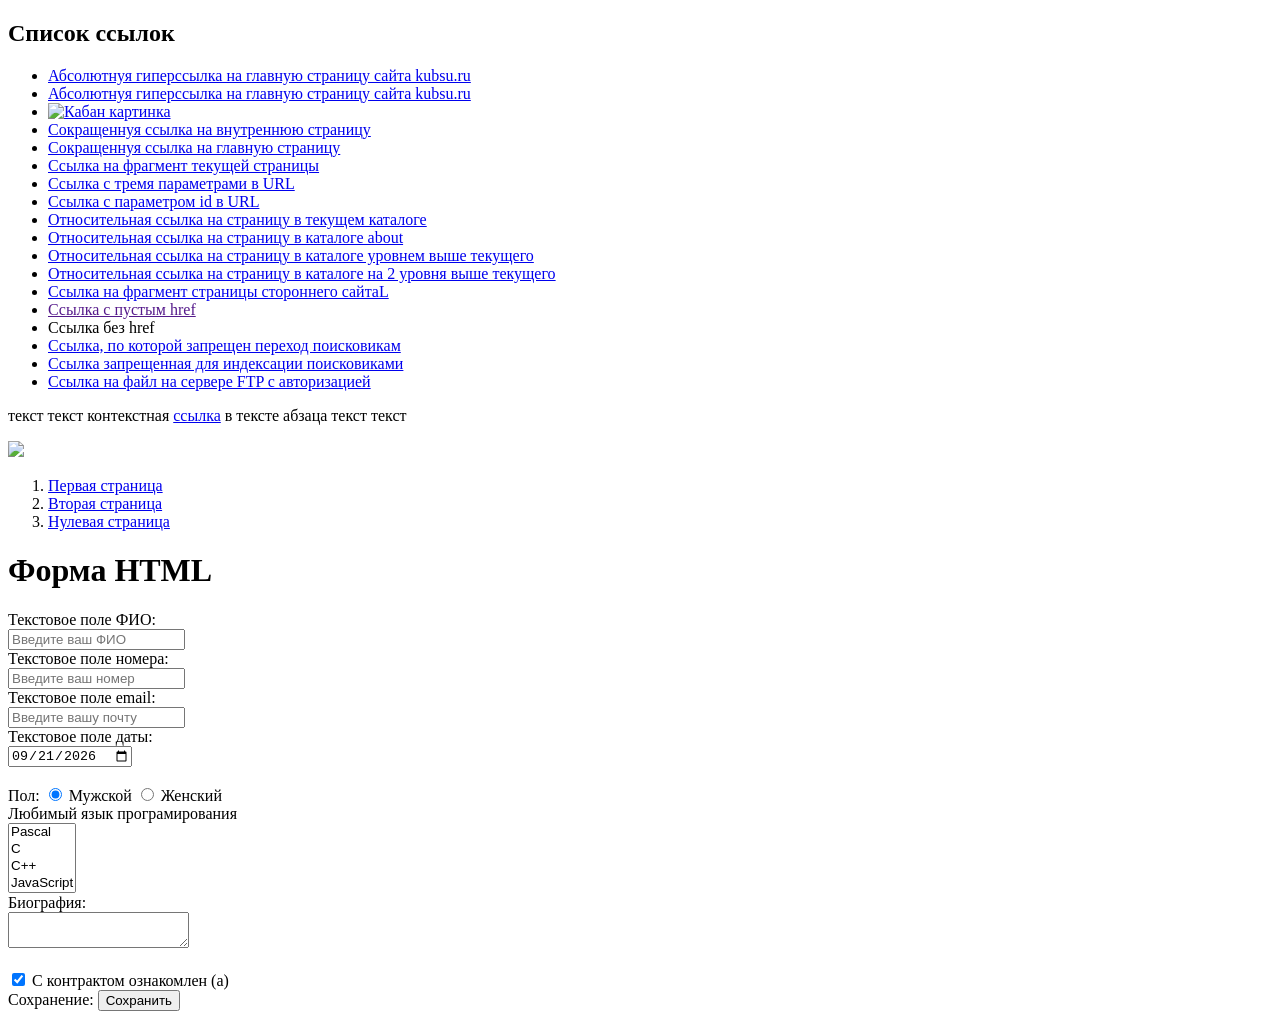
==== 1 задание.html @ 98e84cb0 "Add files via upload" ====
<!DOCTYPE html>

<html lang="ru">

  <head>
    <title>Задание 1</title>
  </head>

  <body>

      <h2 id="#impornant"> Список ссылок</h2>

      <ul>
          <li><a href="https://kubsu.ru/">Абсолютнуя гиперссылка на главную страницу сайта kubsu.ru</a></li>
          <li><a href="https://www.kubsu.ru/ru">Абсолютнуя гиперссылка на главную страницу сайта kubsu.ru</a></li>
          <li><a href="https://www.kubsu.ru/ru"><img src="wtpfl4up_lg.jpg" alt="Кабан картинка" width="200"></a></li>
          <li><a href="page.html">Сокращеннуя ссылка на внутреннюю страницу</a></li>
          <li><a href="1 задание.html">Сокращеннуя ссылка на главную страницу</a></li>
          <li><a href="#impornant">Ссылка на фрагмент текущей страницы</a></li>
          <li><a href="https://www.kubsu.ru/ru/university/structure">Ссылка с тремя параметрами в URL</a></li>
          <li><a href="https://ru.wikipedia.org/wiki/%D0%9A%D0%B0%D0%B1%D0%B0%D0%BD#">Ссылка с параметром id в URL</a></li>
          <li><a href="page.html">Относительная ссылка на страницу в текущем каталоге</a></li>
          <li><a href="about/page 2.html">Относительная ссылка на страницу в каталоге about</a></li>
          <li><a href="../da.html">Относительная ссылка на страницу в каталоге уровнем выше текущего</a></li>
          <li><a href="../../dada.html">Относительная ссылка на страницу в каталоге на 2 уровня выше текущего</a></li>
          <li><a href="https://ru.wikipedia.org/wiki/%D0%9A%D0%B0%D0%B1%D0%B0%D0%BD#%D0%92_%D0%B3%D0%B5%D1%80%D0%B0%D0%BB%D1%8C%D0%B4%D0%B8%D0%BA%D0%B5">Ссылка на фрагмент страницы стороннего сайтаL</a></li>
          <li><a href="">Ссылка с пустым href</a></li>
          <li><a>Ссылка без href</a></li>
          <li><a href="https://kubsu.ru/" rel="nofollow"> Ссылкa, по которой запрещен переход поисковикам</a></li>
          <li><a href="https://kubsu.ru/" rel="noindex"> Ссылкa запрещенная для индексации поисковиками</a></li>
          <li><a href="ftp://vlad:12345@ftp.example.com/document.pdf">Cсылкa на файл на сервере FTP с авторизацией</a></li>

      </ul>
      <p>
          текст текст контекстная <a href="https://kubsu.ru/">ссылка</a> в тексте абзаца текст текст
      </p>
      <img src="wtpfl4up_lg.jpg" usemap="#mp" width="500">

      <map name="mp">

          <area shape="rect"
                coords="0,0,250,250"
                href="https://kubsu.ru/">

          <area shape="circle"
                coords="400,150,80"
                href="https://kubsu.ru/">

      </map>
      <ol>
          <li>
              <a href="page.html" title="Первая страница">
                  Первая страница
              </a>
          </li>

          <li>
              <a href="about/page 2.html" title="Вторая страница">
                  Вторая страница
              </a>
          </li>

          <li>
              <a href="../da.html" title="Нулевая страница">
                  Нулевая страница
              </a>
          </li>
      </ol>
      <h1>Форма HTML</h1>

      <form action="/"
            method="POST">
          <label>
              Текстовое поле ФИО:<br />
              <input name="field-name"
                     type="text"
                     placeholder="Введите ваш ФИО" />
          </label><br />
          <label>
              Текстовое поле номера:<br />
              <input name="field-number"
                     type="number"
                     placeholder="Введите ваш номер" />
          </label><br />
          <label>
              Текстовое поле email:<br />
              <input name="field-email"
                     type="email"
                     placeholder="Введите вашу почту" />
          </label><br />

          <label>
              Текстовое поле даты:<br />
              <input name="field-date"
                     value="2026-09-21"
                     type="date" />
          </label><br />
          <br />
          <label>
              Пол:
              <input type="radio" checked="checked"
                     name="radio-group-1" value="Значение1" />
              Мужской
          </label>
          <label>
              <input type="radio"
                     name="radio-group-1" value="Значение2" />
              Женский
          </label><br />
          <label>
              Любимый язык програмирования
              <br />
              <select name="field-name-4[]"
                      multiple="multiple">
                  <option value="Значение1">Pascal</option>
                  <option value="Значение2">C</option>
                  <option value="Значение3">C++</option>
                  <option value="Значение4">JavaScript</option>
                  <option value="Значение5">PHP</option>
                  <option value="Значение6">Python</option>
                  <option value="Значение7">Java</option>
                  <option value="Значение8">Haskel</option>
                  <option value="Значение9">Clojure</option>
                  <option value="Значение10">Prolog</option>
                  <option value="Значение11">Scala</option>
              </select>
          </label><br />

          <label>
              Биография:<br />
              <textarea name="field-name-2"></textarea>
          </label><br />

          <br />
          <label>
              <input type="checkbox" checked="checked"
                     name="check-1" />
              С контрактом ознакомлен (а)
          </label><br />

          Сохранение:
          <input type="submit" value="Сохранить" />
      </form>

  </body>

</html>
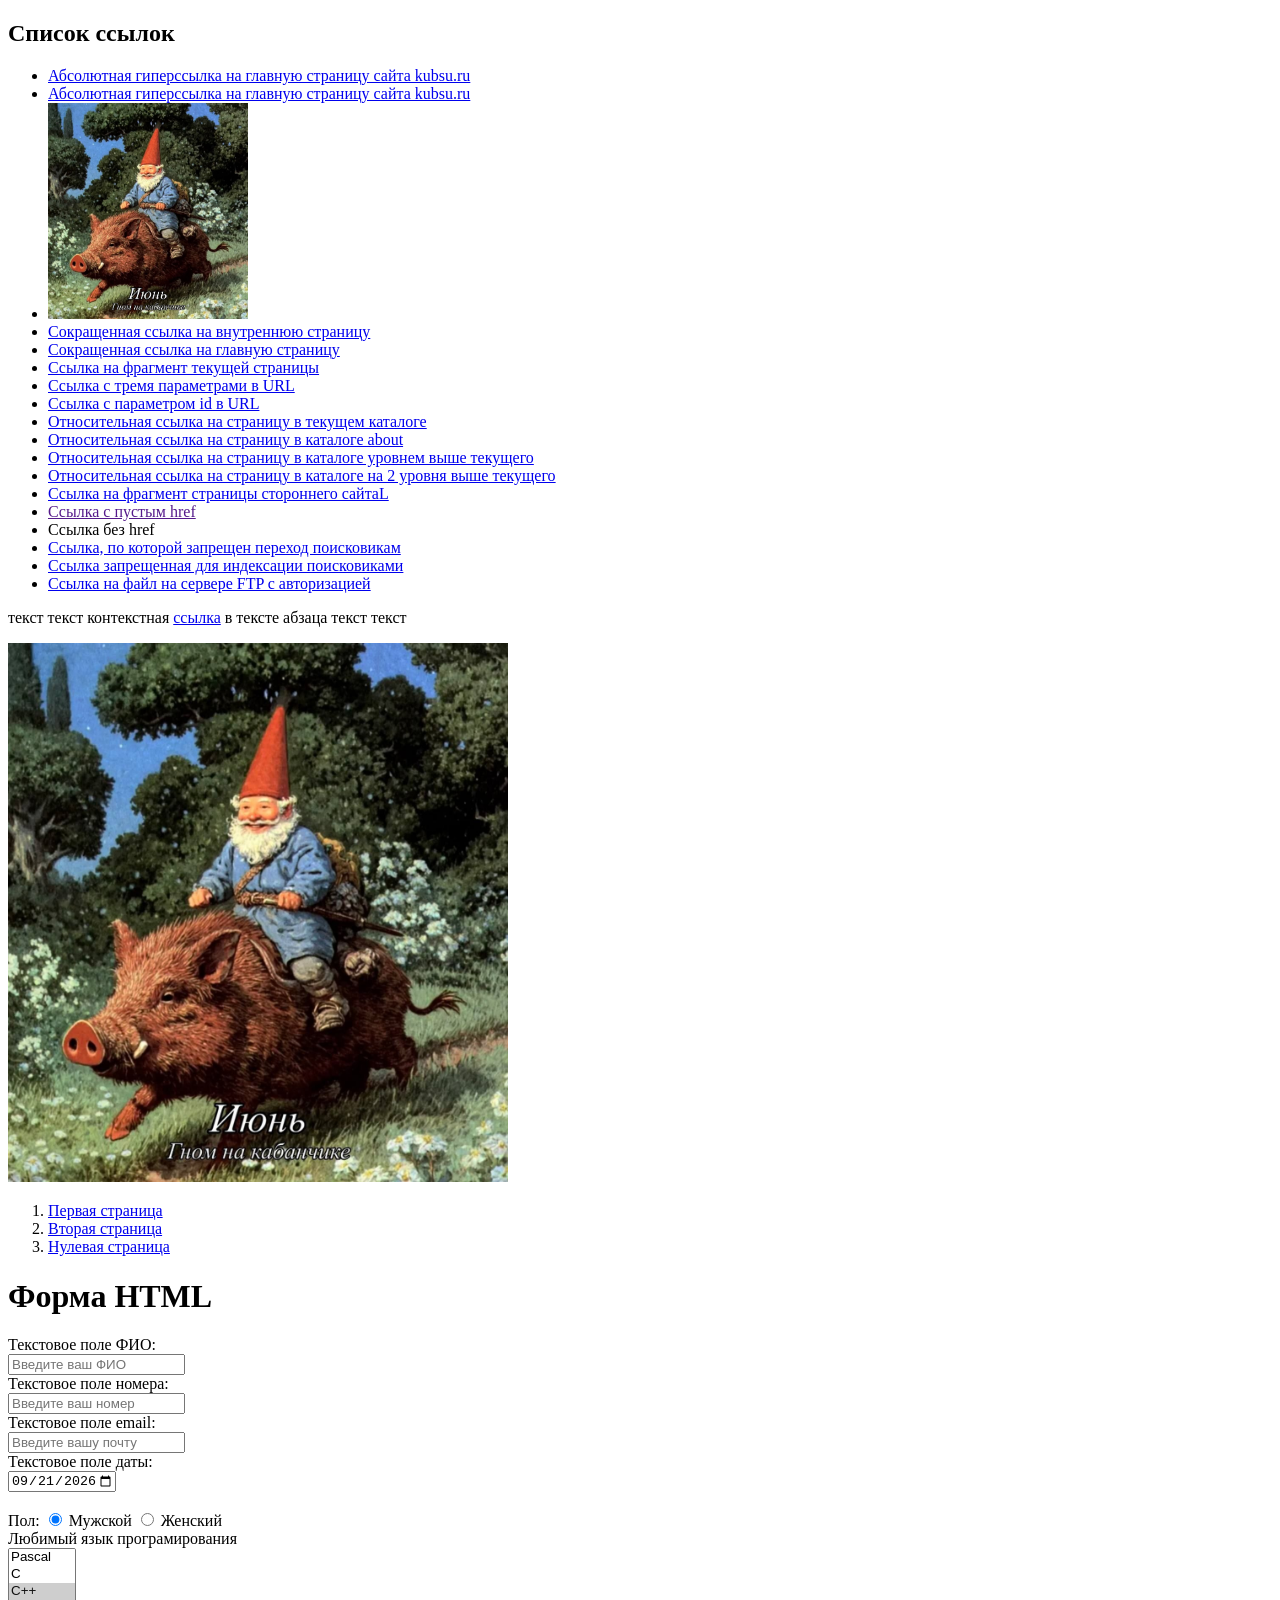
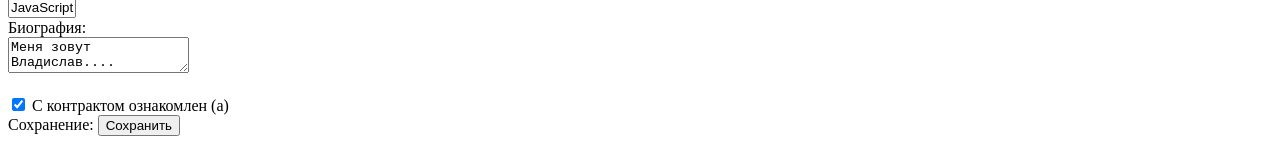
==== commit b9bc9915: "Add files via upload" ====
--- a/1 задание.html
+++ b/1 задание.html
@@ -1,148 +1,154 @@
-<!DOCTYPE html>
-
-<html lang="ru">
-
-  <head>
-    <title>Задание 1</title>
-  </head>
-
-  <body>
-
-      <h2 id="#impornant"> Список ссылок</h2>
-
-      <ul>
-          <li><a href="https://kubsu.ru/">Абсолютнуя гиперссылка на главную страницу сайта kubsu.ru</a></li>
-          <li><a href="https://www.kubsu.ru/ru">Абсолютнуя гиперссылка на главную страницу сайта kubsu.ru</a></li>
-          <li><a href="https://www.kubsu.ru/ru"><img src="wtpfl4up_lg.jpg" alt="Кабан картинка" width="200"></a></li>
-          <li><a href="page.html">Сокращеннуя ссылка на внутреннюю страницу</a></li>
-          <li><a href="1 задание.html">Сокращеннуя ссылка на главную страницу</a></li>
-          <li><a href="#impornant">Ссылка на фрагмент текущей страницы</a></li>
-          <li><a href="https://www.kubsu.ru/ru/university/structure">Ссылка с тремя параметрами в URL</a></li>
-          <li><a href="https://ru.wikipedia.org/wiki/%D0%9A%D0%B0%D0%B1%D0%B0%D0%BD#">Ссылка с параметром id в URL</a></li>
-          <li><a href="page.html">Относительная ссылка на страницу в текущем каталоге</a></li>
-          <li><a href="about/page 2.html">Относительная ссылка на страницу в каталоге about</a></li>
-          <li><a href="../da.html">Относительная ссылка на страницу в каталоге уровнем выше текущего</a></li>
-          <li><a href="../../dada.html">Относительная ссылка на страницу в каталоге на 2 уровня выше текущего</a></li>
-          <li><a href="https://ru.wikipedia.org/wiki/%D0%9A%D0%B0%D0%B1%D0%B0%D0%BD#%D0%92_%D0%B3%D0%B5%D1%80%D0%B0%D0%BB%D1%8C%D0%B4%D0%B8%D0%BA%D0%B5">Ссылка на фрагмент страницы стороннего сайтаL</a></li>
-          <li><a href="">Ссылка с пустым href</a></li>
-          <li><a>Ссылка без href</a></li>
-          <li><a href="https://kubsu.ru/" rel="nofollow"> Ссылкa, по которой запрещен переход поисковикам</a></li>
-          <li><a href="https://kubsu.ru/" rel="noindex"> Ссылкa запрещенная для индексации поисковиками</a></li>
-          <li><a href="ftp://vlad:12345@ftp.example.com/document.pdf">Cсылкa на файл на сервере FTP с авторизацией</a></li>
-
-      </ul>
-      <p>
-          текст текст контекстная <a href="https://kubsu.ru/">ссылка</a> в тексте абзаца текст текст
-      </p>
-      <img src="wtpfl4up_lg.jpg" usemap="#mp" width="500">
-
-      <map name="mp">
-
-          <area shape="rect"
-                coords="0,0,250,250"
-                href="https://kubsu.ru/">
-
-          <area shape="circle"
-                coords="400,150,80"
-                href="https://kubsu.ru/">
-
-      </map>
-      <ol>
-          <li>
-              <a href="page.html" title="Первая страница">
-                  Первая страница
-              </a>
-          </li>
-
-          <li>
-              <a href="about/page 2.html" title="Вторая страница">
-                  Вторая страница
-              </a>
-          </li>
-
-          <li>
-              <a href="../da.html" title="Нулевая страница">
-                  Нулевая страница
-              </a>
-          </li>
-      </ol>
-      <h1>Форма HTML</h1>
-
-      <form action="/"
-            method="POST">
-          <label>
-              Текстовое поле ФИО:<br />
-              <input name="field-name"
-                     type="text"
-                     placeholder="Введите ваш ФИО" />
-          </label><br />
-          <label>
-              Текстовое поле номера:<br />
-              <input name="field-number"
-                     type="number"
-                     placeholder="Введите ваш номер" />
-          </label><br />
-          <label>
-              Текстовое поле email:<br />
-              <input name="field-email"
-                     type="email"
-                     placeholder="Введите вашу почту" />
-          </label><br />
-
-          <label>
-              Текстовое поле даты:<br />
-              <input name="field-date"
-                     value="2026-09-21"
-                     type="date" />
-          </label><br />
-          <br />
-          <label>
-              Пол:
-              <input type="radio" checked="checked"
-                     name="radio-group-1" value="Значение1" />
-              Мужской
-          </label>
-          <label>
-              <input type="radio"
-                     name="radio-group-1" value="Значение2" />
-              Женский
-          </label><br />
-          <label>
-              Любимый язык програмирования
-              <br />
-              <select name="field-name-4[]"
-                      multiple="multiple">
-                  <option value="Значение1">Pascal</option>
-                  <option value="Значение2">C</option>
-                  <option value="Значение3">C++</option>
-                  <option value="Значение4">JavaScript</option>
-                  <option value="Значение5">PHP</option>
-                  <option value="Значение6">Python</option>
-                  <option value="Значение7">Java</option>
-                  <option value="Значение8">Haskel</option>
-                  <option value="Значение9">Clojure</option>
-                  <option value="Значение10">Prolog</option>
-                  <option value="Значение11">Scala</option>
-              </select>
-          </label><br />
-
-          <label>
-              Биография:<br />
-              <textarea name="field-name-2"></textarea>
-          </label><br />
-
-          <br />
-          <label>
-              <input type="checkbox" checked="checked"
-                     name="check-1" />
-              С контрактом ознакомлен (а)
-          </label><br />
-
-          Сохранение:
-          <input type="submit" value="Сохранить" />
-      </form>
-
-  </body>
-
-</html>
- 
+<!DOCTYPE html>
+
+<html lang="ru">
+
+<head>
+    <title>Задание 1</title>
+</head>
+
+<body>
+
+    <h2 id="impornant"> Список ссылок</h2>
+
+    <ul>
+        <li><a href="https://kubsu.ru/">Абсолютнaя гиперссылка на главную страницу сайта kubsu.ru</a></li>
+        <li><a href="https://www.kubsu.ru/ru">Абсолютнaя гиперссылка на главную страницу сайта kubsu.ru</a></li>
+        <li><a href="https://www.kubsu.ru/ru"><img src="wtpfl4up_lg.jpg" alt="Кабан картинка" width="200"></a></li>
+        <li><a href="page.html">Сокращеннaя ссылка на внутреннюю страницу</a></li>
+        <li><a href="1 задание.html">Сокращеннaя ссылка на главную страницу</a></li>
+        <li><a href="#impornant">Ссылка на фрагмент текущей страницы</a></li>
+        <li><a href="https://www.kubsu.ru/ru/university/structure">Ссылка с тремя параметрами в URL</a></li>
+        <li><a href="https://ru.wikipedia.org/wiki/%D0%9A%D0%B0%D0%B1%D0%B0%D0%BD#">Ссылка с параметром id в URL</a></li>
+        <li><a href="page.html">Относительная ссылка на страницу в текущем каталоге</a></li>
+        <li><a href="about/page 2.html">Относительная ссылка на страницу в каталоге about</a></li>
+        <li><a href="../da.html">Относительная ссылка на страницу в каталоге уровнем выше текущего</a></li>
+        <li><a href="../../dada.html">Относительная ссылка на страницу в каталоге на 2 уровня выше текущего</a></li>
+        <li><a href="https://ru.wikipedia.org/wiki/%D0%9A%D0%B0%D0%B1%D0%B0%D0%BD#%D0%92_%D0%B3%D0%B5%D1%80%D0%B0%D0%BB%D1%8C%D0%B4%D0%B8%D0%BA%D0%B5">Ссылка на фрагмент страницы стороннего сайтаL</a></li>
+        <li><a href="">Ссылка с пустым href</a></li>
+        <li><a>Ссылка без href</a></li>
+        <li><a href="https://kubsu.ru/" rel="nofollow"> Ссылкa, по которой запрещен переход поисковикам</a></li>
+        <li><a href="https://kubsu.ru/" rel="noindex"> Ссылкa запрещенная для индексации поисковиками</a></li>
+        <li><a href="ftp://vlad:12345@ftp.example.com/document.pdf">Cсылкa на файл на сервере FTP с авторизацией</a></li>
+
+    </ul>
+    <p>
+        текст текст контекстная <a href="https://kubsu.ru/">ссылка</a> в тексте абзаца текст текст
+    </p>
+    <img src="wtpfl4up_lg.jpg" usemap="#mp" width="500">
+
+    <map name="mp">
+
+        <area shape="rect"
+              coords="0,0,250,250"
+              href="https://kubsu.ru/">
+
+        <area shape="circle"
+              coords="400,150,80"
+              href="about/page 2.html">
+
+    </map>
+    <ol>
+        <li>
+            <a href="page.html" title="Первая страница">
+                Первая страница
+            </a>
+        </li>
+
+        <li>
+            <a href="about/page 2.html" title="Вторая страница">
+                Вторая страница
+            </a>
+        </li>
+
+        <li>
+            <a href="../da.html" title="Нулевая страница">
+                Нулевая страница
+            </a>
+        </li>
+    </ol>
+    <h1>Форма HTML</h1>
+
+    <form action="/"
+          method="POST">
+        <label>
+            Текстовое поле ФИО:<br />
+            <input name="field-name"
+                   type="text"
+                   pattern="[А-Яа-яЁёA-Za-z ]+"
+                   placeholder="Введите ваш ФИО"
+                   required />
+        </label><br />
+        <label>
+            Текстовое поле номера:<br />
+            <input name="field-number"
+                   maxlength="11"
+                   minlength="11"
+                   type="text"
+                   pattern="[0-9]{11}"
+                   placeholder="Введите ваш номер" required />
+        </label><br />
+        <label>
+            Текстовое поле email:<br />
+            <input name="field-email"
+                   type="email"
+                   placeholder="Введите вашу почту" required />
+        </label><br />
+
+        <label>
+            Текстовое поле даты:<br />
+            <input name="field-date"
+                   id="date"
+                   max="2026-09-21"
+                   value="2026-09-21"
+                   type="date" required />
+        </label><br />
+        <br />
+        <label>
+            Пол:
+            <input type="radio" checked="checked"
+                   name="radio-group-1" value="Значение1" />
+            Мужской
+        </label>
+        <label>
+            <input type="radio"
+                   name="radio-group-1" value="Значение2" />
+            Женский
+        </label><br />
+        <label>
+            Любимый язык програмирования
+            <br />
+            <select name="field-name-4[]"
+                    multiple="multiple" required>
+                <option value="Значение1">Pascal</option>
+                <option value="Значение2">C</option>
+                <option value="Значение3" selected="selected">C++</option>
+                <option value="Значение4">JavaScript</option>
+                <option value="Значение5">PHP</option>
+                <option value="Значение6" selected="selected">Python</option>
+                <option value="Значение7">Java</option>
+                <option value="Значение8">Haskel</option>
+                <option value="Значение9">Clojure</option>
+                <option value="Значение10">Prolog</option>
+                <option value="Значение11">Scala</option>
+            </select>
+        </label><br />
+
+        <label>
+            Биография:<br />
+            <textarea name="field-name-2" placeholder="Расскажите о себе" required>Меня зовут Владислав....</textarea>
+        </label><br />
+
+        <br />
+        <label>
+            <input type="checkbox" checked="checked"
+                   name="check-1" required />
+            С контрактом ознакомлен (а)
+        </label><br />
+
+        Сохранение:
+        <input type="submit" value="Сохранить" />
+    </form>
+
+</body>
+
+</html>
